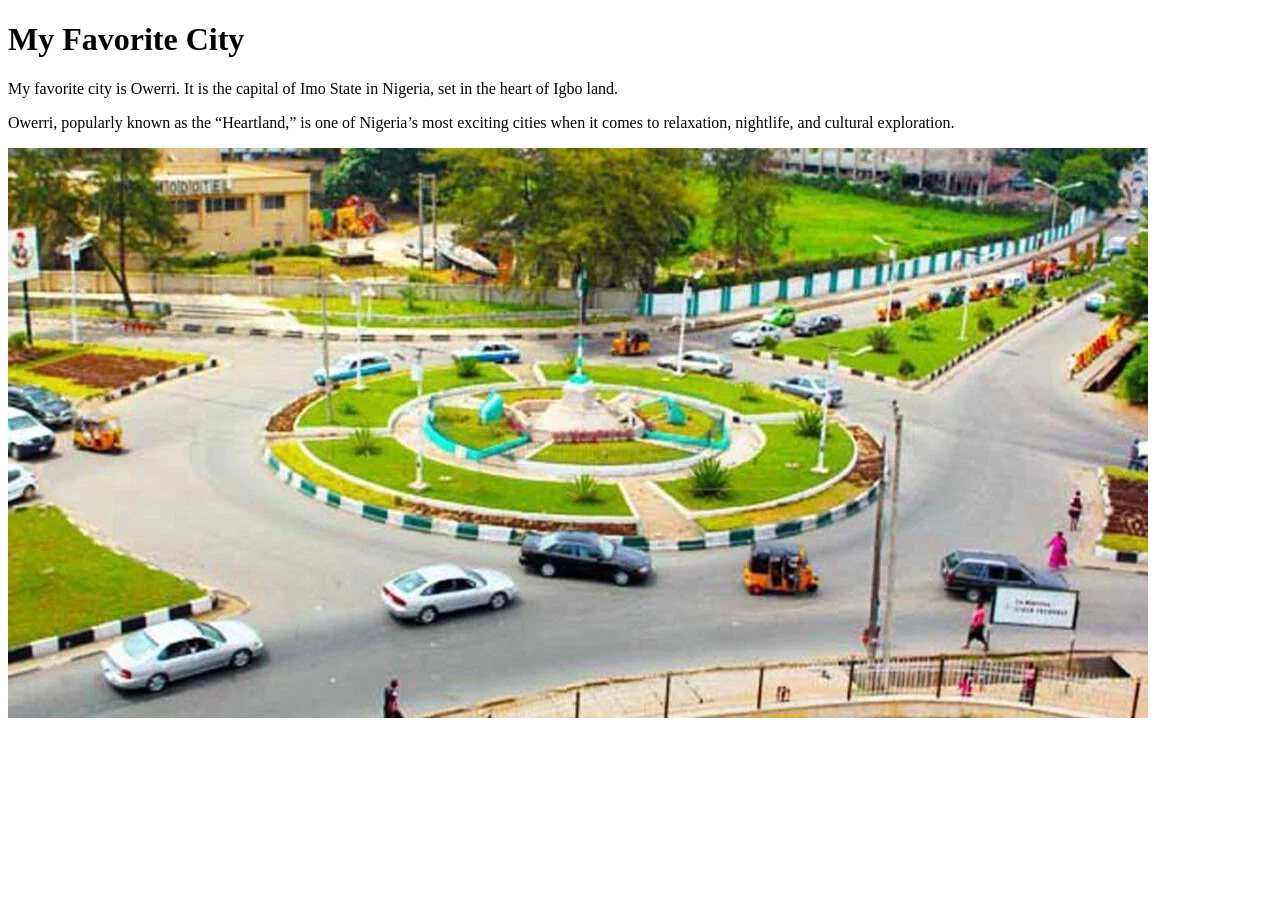
==== week01/favorite-city.html @ 538700db "favorite city week01" ====
<!DOCTYPE html>
<html lang="en">

<head>
    <meta charset="UTF-8">
    <meta name="viewport" content="width=device-width, initial-scale=1.0">
    <title>My Favorite City - Daniel</title>
</head>

<body>

    <h1>My Favorite City</h1>

    <p>My favorite city is Owerri. It is the capital of Imo State in Nigeria, set in the
        heart of Igbo land.</p>

    <p>Owerri, popularly known as the “Heartland,” is one of Nigeria’s most exciting cities when it
        comes to relaxation, nightlife, and cultural exploration.</p>

    <img src="images/photo-of-new-owerri-imo-state-nigeria.webp" alt="Beautiful view of Owerri">

</body>


</html>
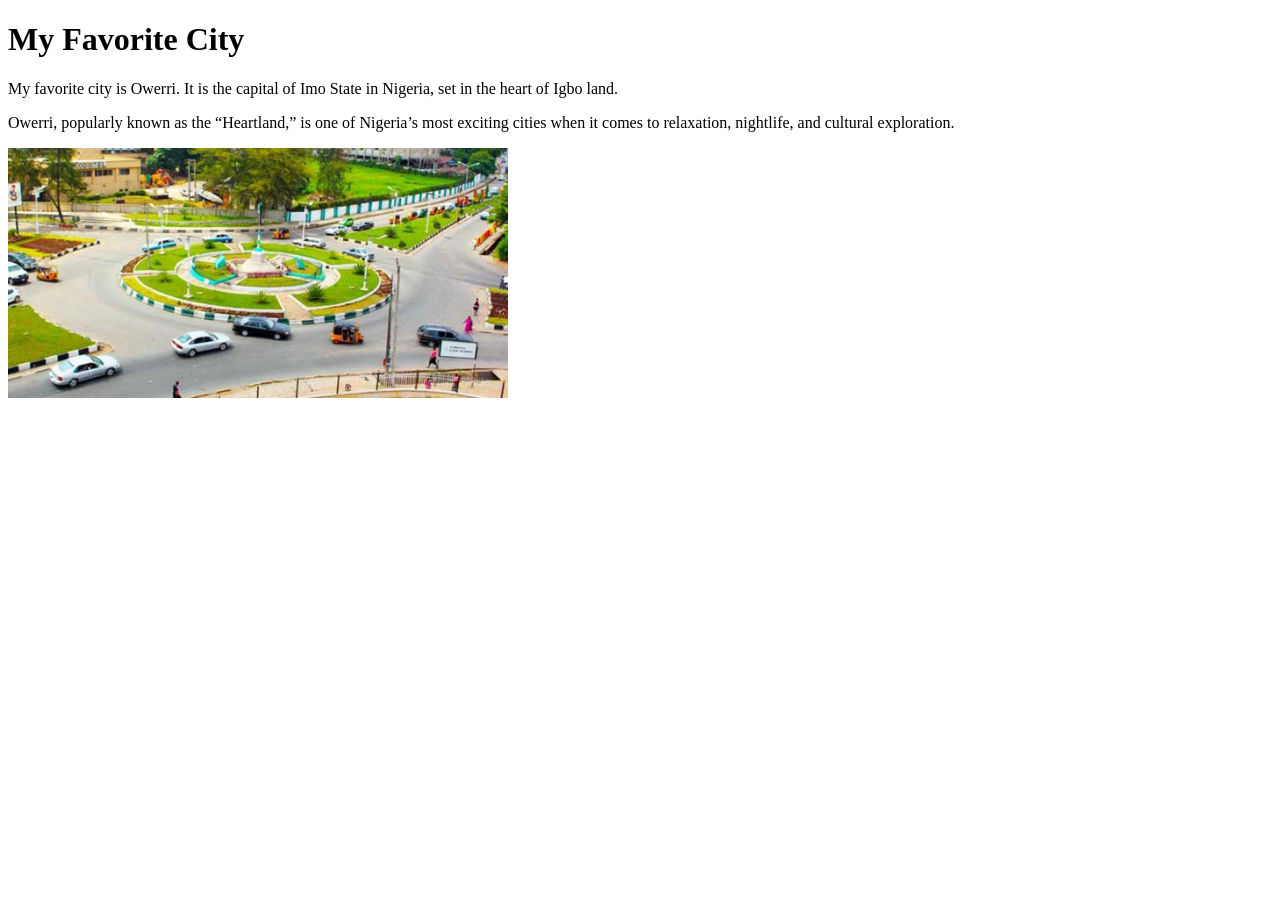
==== commit 49afea68: "edited image in favorite city" ====
--- a/week01/favorite-city.html
+++ b/week01/favorite-city.html
@@ -17,7 +17,8 @@
     <p>Owerri, popularly known as the “Heartland,” is one of Nigeria’s most exciting cities when it
         comes to relaxation, nightlife, and cultural exploration.</p>
 
-    <img src="images/photo-of-new-owerri-imo-state-nigeria.webp" alt="Beautiful view of Owerri">
+    <img src="images/photo-of-new-owerri-imo-state-nigeria.webp" alt="Beautiful view of Owerri"
+      width="500">
 
 </body>
 
